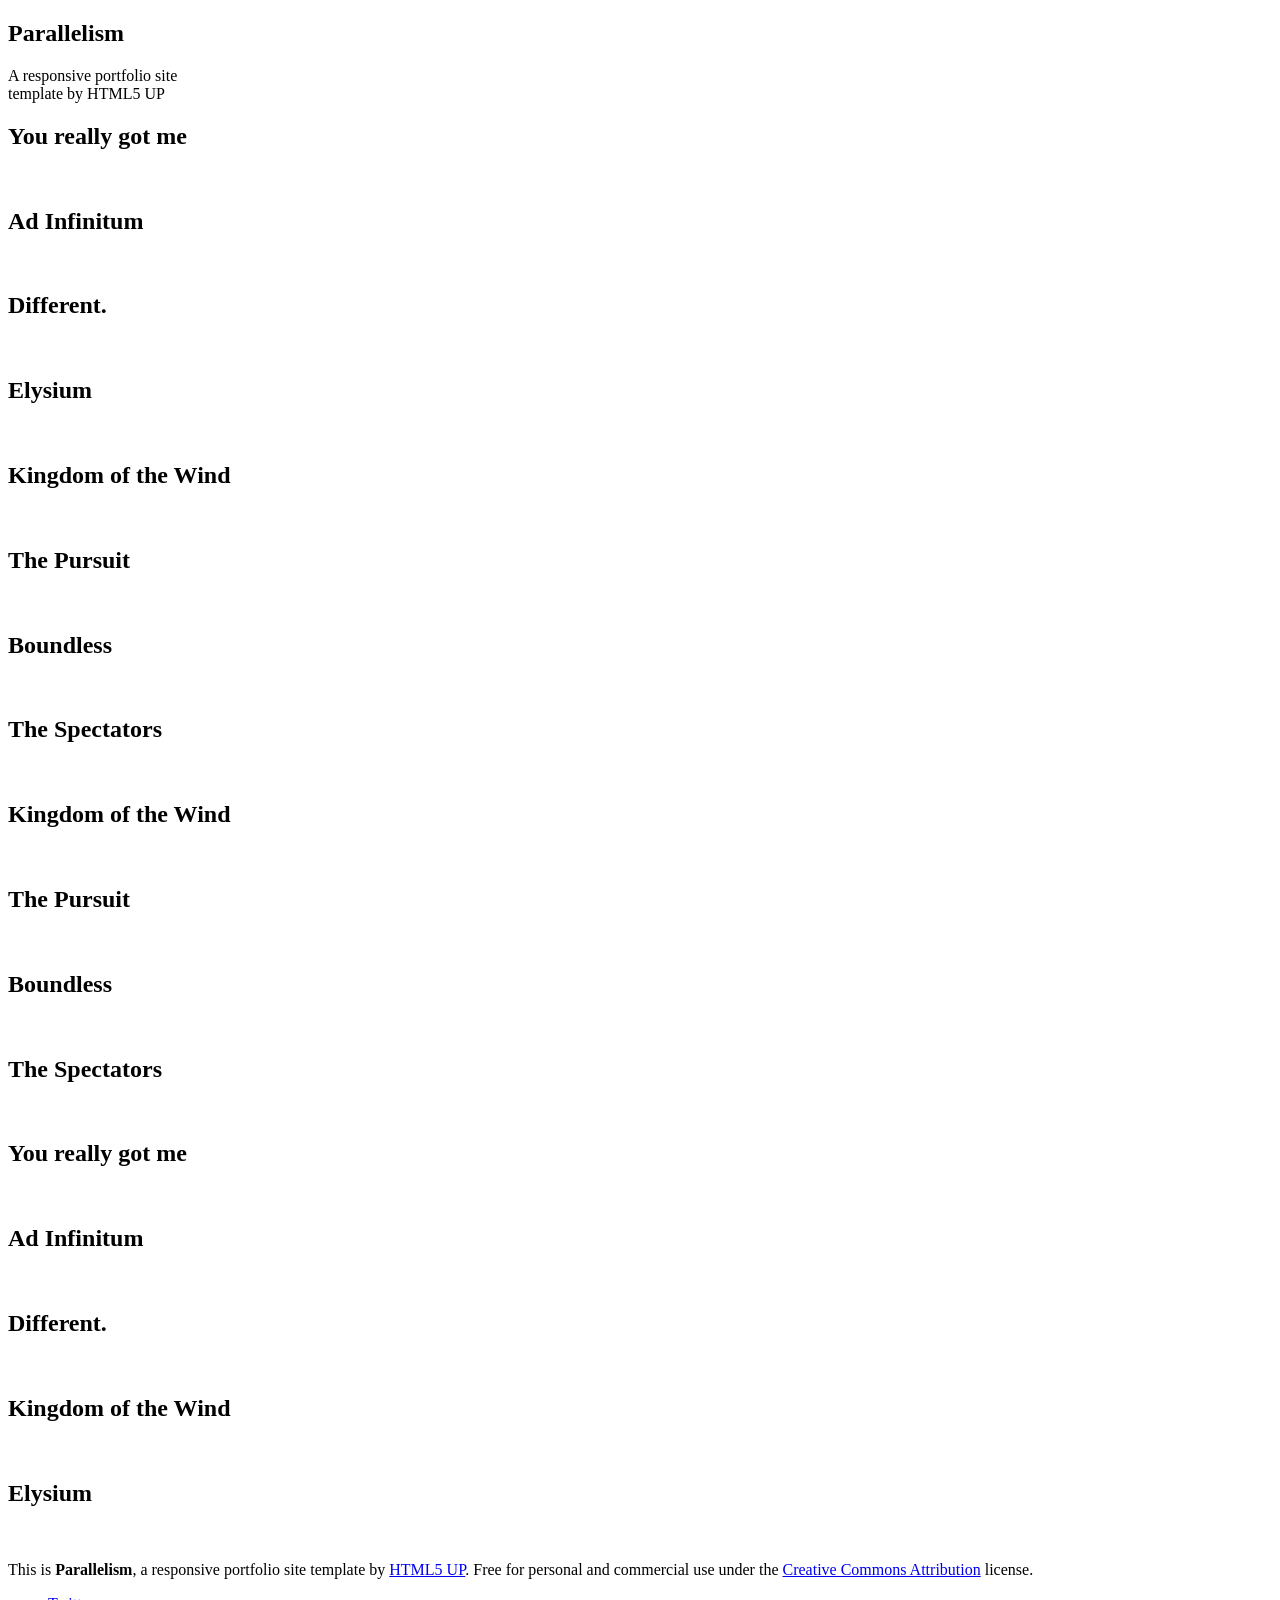
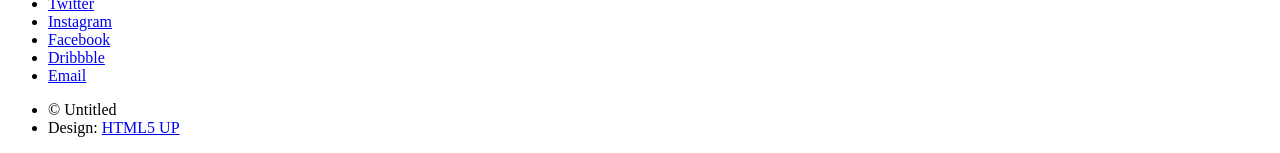
==== templates/index.html @ 2e8b96c4 "html code for floweb" ====
<!DOCTYPE HTML>
<!--
	Parallelism by HTML5 UP
	html5up.net | @ajlkn
	Free for personal and commercial use under the CCA 3.0 license (html5up.net/license)
-->
<html>
	<head>
		<title>Parallelism by HTML5 UP</title>
		<meta charset="utf-8" />
		<meta name="viewport" content="width=device-width, initial-scale=1, user-scalable=no" />
		<link rel="stylesheet" href="static/assets/css/main.css" />
		<noscript><link rel="stylesheet" href="static/assets/css/noscript.css" /></noscript>
	</head>
	<body class="is-preload">

		<!-- Wrapper -->
			<div id="wrapper">

				<!-- Main -->
					<section id="main">

						<!-- Items -->
							<div class="items">

								<div class="item intro span-2">
									<h1>Parallelism</h1>
									<p>A responsive portfolio site<br />
									template by HTML5 UP</p>
								</div>

								<article class="item thumb span-1">
									<h2>You really got me</h2>
									<a href="static/images/fulls/01.jpg" class="image"><img src="static/images/thumbs/01.jpg" alt=""></a>
								</article>

								<article class="item thumb span-2">
									<h2>Ad Infinitum</h2>
									<a href="static/images/fulls/02.jpg" class="image"><img src="static/images/thumbs/02.jpg" alt=""></a>
								</article>

								<article class="item thumb span-1">
									<h2>Different.</h2>
									<a href="static/images/fulls/03.jpg" class="image"><img src="static/images/thumbs/03.jpg" alt=""></a>
								</article>

								<article class="item thumb span-1">
									<h2>Elysium</h2>
									<a href="static/images/fulls/04.jpg" class="image"><img src="static/images/thumbs/04.jpg" alt=""></a>
								</article>

								<article class="item thumb span-3">
									<h2>Kingdom of the Wind</h2>
									<a href="static/images/fulls/05.jpg" class="image"><img src="static/images/thumbs/05.jpg" alt=""></a>
								</article>

								<article class="item thumb span-1">
									<h2>The Pursuit</h2>
									<a href="static/images/fulls/06.jpg" class="image"><img src="static/images/thumbs/06.jpg" alt=""></a>
								</article>

								<article class="item thumb span-2">
									<h2>Boundless</h2>
									<a href="static/images/fulls/07.jpg" class="image"><img src="static/images/thumbs/07.jpg" alt=""></a>
								</article>

								<article class="item thumb span-2">
									<h2>The Spectators</h2>
									<a href="static/images/fulls/08.jpg" class="image"><img src="static/images/thumbs/08.jpg" alt=""></a>
								</article>

							</div>

						<!-- Items -->
							<div class="items">

								<article class="item thumb span-3"><h2>Kingdom of the Wind</h2><a href="static/images/fulls/05.jpg" class="image"><img src="static/images/thumbs/05.jpg" alt=""></a></article>
								<article class="item thumb span-1"><h2>The Pursuit</h2><a href="static/images/fulls/06.jpg" class="image"><img src="static/images/thumbs/06.jpg" alt=""></a></article>
								<article class="item thumb span-2"><h2>Boundless</h2><a href="static/images/fulls/07.jpg" class="image"><img src="static/images/thumbs/07.jpg" alt=""></a></article>
								<article class="item thumb span-2"><h2>The Spectators</h2><a href="static/images/fulls/08.jpg" class="image"><img src="static/images/thumbs/08.jpg" alt=""></a></article>
								<article class="item thumb span-1"><h2>You really got me</h2><a href="static/images/fulls/01.jpg" class="image"><img src="static/images/thumbs/01.jpg" alt=""></a></article>
								<article class="item thumb span-2"><h2>Ad Infinitum</h2><a href="static/images/fulls/02.jpg" class="image"><img src="static/images/thumbs/02.jpg" alt=""></a></article>
								<article class="item thumb span-1"><h2>Different.</h2><a href="static/images/fulls/03.jpg" class="image"><img src="static/images/thumbs/03.jpg" alt=""></a></article>
								<article class="item thumb span-2"><h2>Kingdom of the Wind</h2><a href="static/images/fulls/05.jpg" class="image"><img src="static/images/thumbs/05.jpg" alt=""></a></article>
								<article class="item thumb span-1"><h2>Elysium</h2><a href="static/images/fulls/04.jpg" class="image"><img src="static/images/thumbs/04.jpg" alt=""></a></article>

							</div>

					</section>

				<!-- Footer -->
					<section id="footer">
						<section>
							<p>This is <strong>Parallelism</strong>, a responsive portfolio site template by <a href="http://html5up.net">HTML5 UP</a>. Free for personal
							and commercial use under the <a href="http://html5up.net/license">Creative Commons Attribution</a> license.</p>
						</section>
						<section>
							<ul class="icons">
								<li><a href="#" class="icon brands fa-twitter"><span class="label">Twitter</span></a></li>
								<li><a href="#" class="icon brands fa-instagram"><span class="label">Instagram</span></a></li>
								<li><a href="#" class="icon brands fa-facebook-f"><span class="label">Facebook</span></a></li>
								<li><a href="#" class="icon brands fa-dribbble"><span class="label">Dribbble</span></a></li>
								<li><a href="#" class="icon solid fa-envelope"><span class="label">Email</span></a></li>
							</ul>
							<ul class="copyright">
								<li>&copy; Untitled</li><li>Design: <a href="http://html5up.net">HTML5 UP</a></li>
							</ul>
						</section>
					</section>

			</div>

		<!-- Scripts -->
			<script src="static/assets/js/jquery.min.js"></script>
			<script src="static/assets/js/jquery.poptrox.min.js"></script>
			<script src="static/assets/js/browser.min.js"></script>
			<script src="static/assets/js/breakpoints.min.js"></script>
			<script src="static/assets/js/util.js"></script>
			<script src="static/assets/js/main.js"></script>

	</body>
</html>
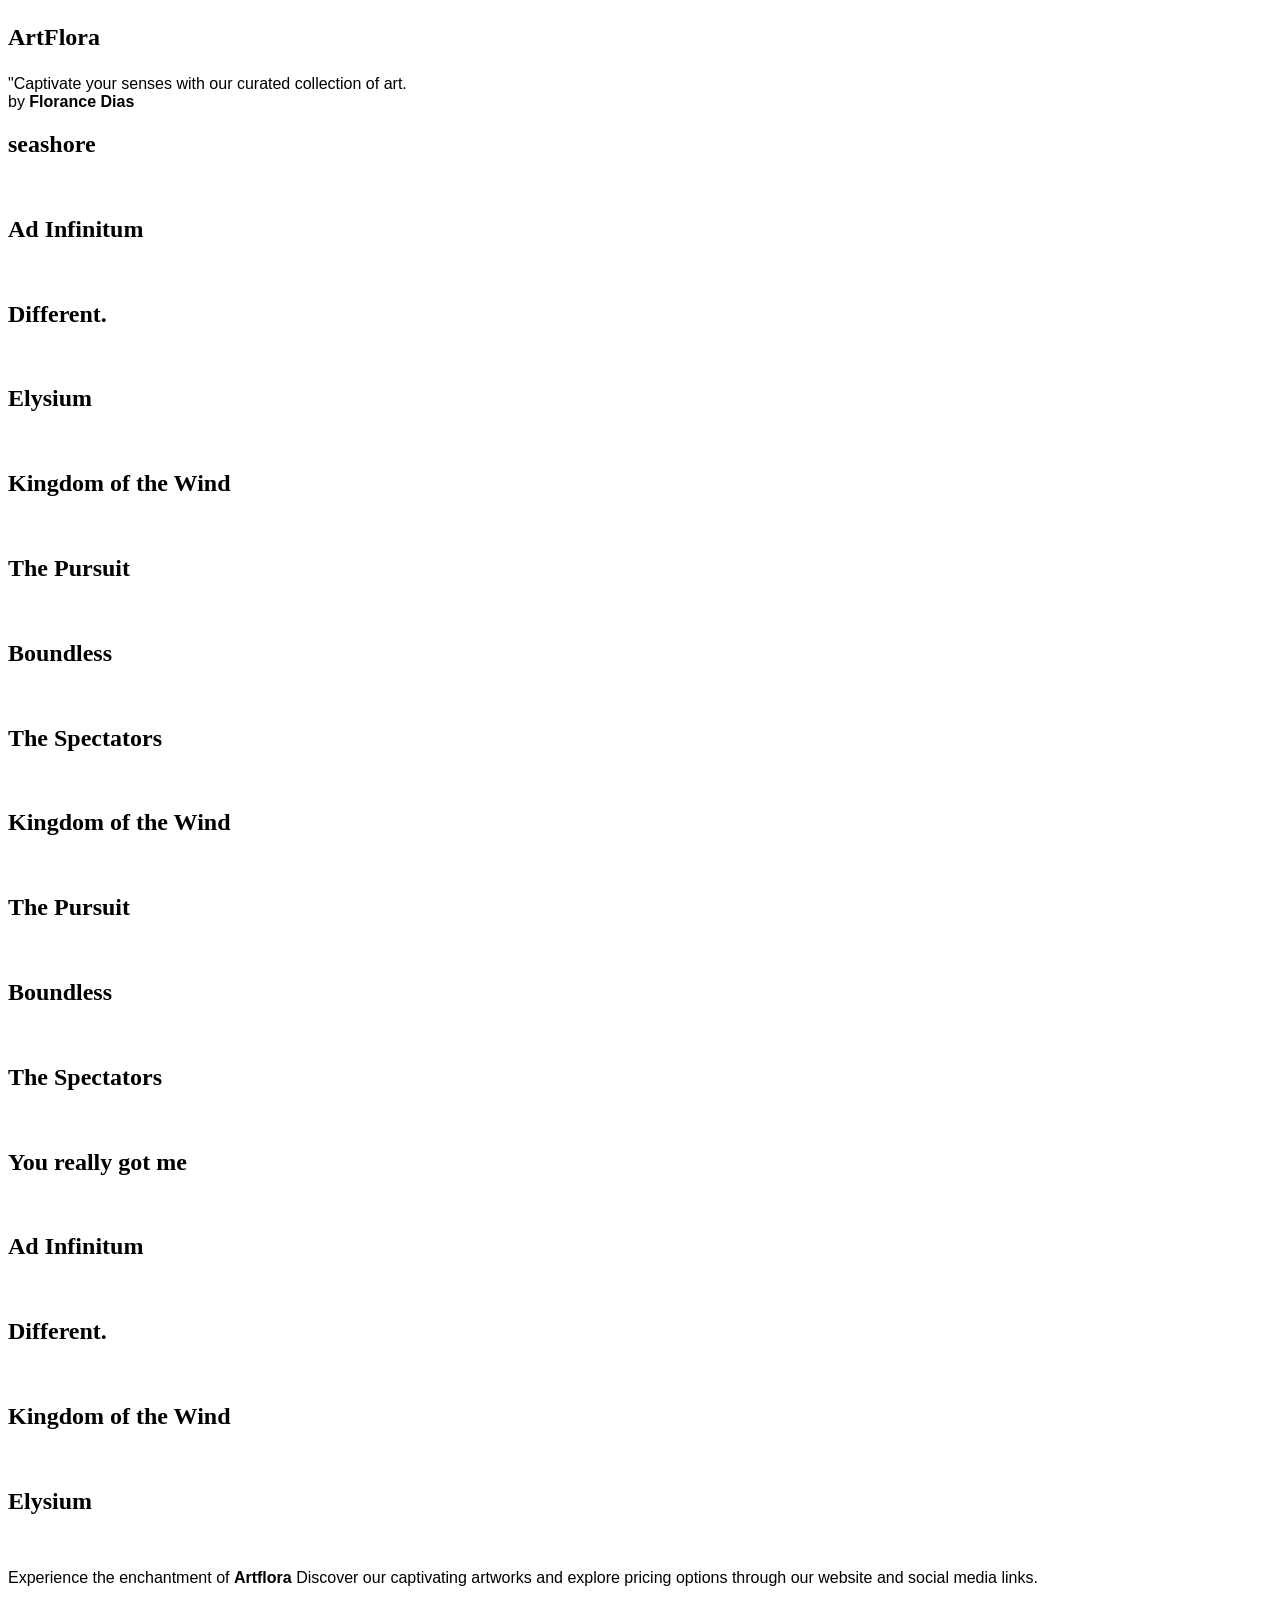
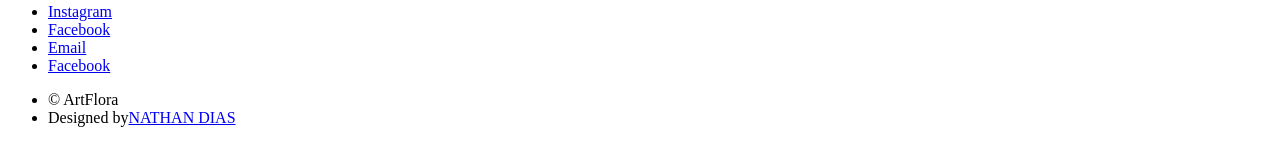
==== commit 809a6d65: "updated floweb" ====
--- a/templates/index.html
+++ b/templates/index.html
@@ -1,122 +1,121 @@
-<!DOCTYPE HTML>
-<!--
-	Parallelism by HTML5 UP
-	html5up.net | @ajlkn
-	Free for personal and commercial use under the CCA 3.0 license (html5up.net/license)
--->
-<html>
-	<head>
-		<title>Parallelism by HTML5 UP</title>
-		<meta charset="utf-8" />
-		<meta name="viewport" content="width=device-width, initial-scale=1, user-scalable=no" />
-		<link rel="stylesheet" href="static/assets/css/main.css" />
-		<noscript><link rel="stylesheet" href="static/assets/css/noscript.css" /></noscript>
-	</head>
-	<body class="is-preload">
-
-		<!-- Wrapper -->
-			<div id="wrapper">
-
-				<!-- Main -->
-					<section id="main">
-
-						<!-- Items -->
-							<div class="items">
-
-								<div class="item intro span-2">
-									<h1>Parallelism</h1>
-									<p>A responsive portfolio site<br />
-									template by HTML5 UP</p>
-								</div>
-
-								<article class="item thumb span-1">
-									<h2>You really got me</h2>
-									<a href="static/images/fulls/01.jpg" class="image"><img src="static/images/thumbs/01.jpg" alt=""></a>
-								</article>
-
-								<article class="item thumb span-2">
-									<h2>Ad Infinitum</h2>
-									<a href="static/images/fulls/02.jpg" class="image"><img src="static/images/thumbs/02.jpg" alt=""></a>
-								</article>
-
-								<article class="item thumb span-1">
-									<h2>Different.</h2>
-									<a href="static/images/fulls/03.jpg" class="image"><img src="static/images/thumbs/03.jpg" alt=""></a>
-								</article>
-
-								<article class="item thumb span-1">
-									<h2>Elysium</h2>
-									<a href="static/images/fulls/04.jpg" class="image"><img src="static/images/thumbs/04.jpg" alt=""></a>
-								</article>
-
-								<article class="item thumb span-3">
-									<h2>Kingdom of the Wind</h2>
-									<a href="static/images/fulls/05.jpg" class="image"><img src="static/images/thumbs/05.jpg" alt=""></a>
-								</article>
-
-								<article class="item thumb span-1">
-									<h2>The Pursuit</h2>
-									<a href="static/images/fulls/06.jpg" class="image"><img src="static/images/thumbs/06.jpg" alt=""></a>
-								</article>
-
-								<article class="item thumb span-2">
-									<h2>Boundless</h2>
-									<a href="static/images/fulls/07.jpg" class="image"><img src="static/images/thumbs/07.jpg" alt=""></a>
-								</article>
-
-								<article class="item thumb span-2">
-									<h2>The Spectators</h2>
-									<a href="static/images/fulls/08.jpg" class="image"><img src="static/images/thumbs/08.jpg" alt=""></a>
-								</article>
-
-							</div>
-
-						<!-- Items -->
-							<div class="items">
-
-								<article class="item thumb span-3"><h2>Kingdom of the Wind</h2><a href="static/images/fulls/05.jpg" class="image"><img src="static/images/thumbs/05.jpg" alt=""></a></article>
-								<article class="item thumb span-1"><h2>The Pursuit</h2><a href="static/images/fulls/06.jpg" class="image"><img src="static/images/thumbs/06.jpg" alt=""></a></article>
-								<article class="item thumb span-2"><h2>Boundless</h2><a href="static/images/fulls/07.jpg" class="image"><img src="static/images/thumbs/07.jpg" alt=""></a></article>
-								<article class="item thumb span-2"><h2>The Spectators</h2><a href="static/images/fulls/08.jpg" class="image"><img src="static/images/thumbs/08.jpg" alt=""></a></article>
-								<article class="item thumb span-1"><h2>You really got me</h2><a href="static/images/fulls/01.jpg" class="image"><img src="static/images/thumbs/01.jpg" alt=""></a></article>
-								<article class="item thumb span-2"><h2>Ad Infinitum</h2><a href="static/images/fulls/02.jpg" class="image"><img src="static/images/thumbs/02.jpg" alt=""></a></article>
-								<article class="item thumb span-1"><h2>Different.</h2><a href="static/images/fulls/03.jpg" class="image"><img src="static/images/thumbs/03.jpg" alt=""></a></article>
-								<article class="item thumb span-2"><h2>Kingdom of the Wind</h2><a href="static/images/fulls/05.jpg" class="image"><img src="static/images/thumbs/05.jpg" alt=""></a></article>
-								<article class="item thumb span-1"><h2>Elysium</h2><a href="static/images/fulls/04.jpg" class="image"><img src="static/images/thumbs/04.jpg" alt=""></a></article>
-
-							</div>
-
-					</section>
-
-				<!-- Footer -->
-					<section id="footer">
-						<section>
-							<p>This is <strong>Parallelism</strong>, a responsive portfolio site template by <a href="http://html5up.net">HTML5 UP</a>. Free for personal
-							and commercial use under the <a href="http://html5up.net/license">Creative Commons Attribution</a> license.</p>
-						</section>
-						<section>
-							<ul class="icons">
-								<li><a href="#" class="icon brands fa-twitter"><span class="label">Twitter</span></a></li>
-								<li><a href="#" class="icon brands fa-instagram"><span class="label">Instagram</span></a></li>
-								<li><a href="#" class="icon brands fa-facebook-f"><span class="label">Facebook</span></a></li>
-								<li><a href="#" class="icon brands fa-dribbble"><span class="label">Dribbble</span></a></li>
-								<li><a href="#" class="icon solid fa-envelope"><span class="label">Email</span></a></li>
-							</ul>
-							<ul class="copyright">
-								<li>&copy; Untitled</li><li>Design: <a href="http://html5up.net">HTML5 UP</a></li>
-							</ul>
-						</section>
-					</section>
-
-			</div>
-
-		<!-- Scripts -->
-			<script src="static/assets/js/jquery.min.js"></script>
-			<script src="static/assets/js/jquery.poptrox.min.js"></script>
-			<script src="static/assets/js/browser.min.js"></script>
-			<script src="static/assets/js/breakpoints.min.js"></script>
-			<script src="static/assets/js/util.js"></script>
-			<script src="static/assets/js/main.js"></script>
-
-	</body>
+<!DOCTYPE HTML>
+<!--
+	Parallelism by HTML5 UP
+	html5up.net | @ajlkn
+	Free for personal and commercial use under the CCA 3.0 license (html5up.net/license)
+-->
+<html>
+	<head>
+		<title>ArtFlora by Nathan Dias</title>
+		<meta charset="utf-8" />
+		<meta name="viewport" content="width=device-width, initial-scale=1, user-scalable=no" />
+		<link rel="stylesheet" href="static/assets/css/main.css" />
+		<noscript><link rel="stylesheet" href="static/assets/css/noscript.css" /></noscript>
+	</head>
+	<body class="is-preload">
+
+		<!-- Wrapper -->
+			<div id="wrapper">
+
+				<!-- Main -->
+					<section id="main">
+
+						<!-- Items -->
+							<div class="items">
+
+								<div class="item intro span-2">
+									<h1><p style="font-family: Georgia, serif;">ArtFlora</p></h1>
+									<p style="font-family: Comic Sans MS, cursive, sans-serif;">"Captivate your senses with our curated collection of art.<br />
+									 by <strong>Florance Dias</strong></p>
+								</div>
+
+								<article class="item thumb span-1">
+									<h2>seashore</h2>
+									<a href="static/images/flo img/Image-1.jpg" class="image"><img src="static/images/flo img/Image-1.jpg" alt=""></a>
+								</article>
+
+								<article class="item thumb span-2">
+									<h2>Ad Infinitum</h2>
+									<a href="static/images/flo img/Image-2.jpg" class="image"><img src="static/images/flo img/Image-2.jpg" alt=""></a>
+								</article>
+
+								<article class="item thumb span-1">
+									<h2>Different.</h2>
+									<a href="static/images/flo img/Image-3.jpg" class="image"><img src="static/images/flo img/Image-3.jpg" alt=""></a>
+								</article>
+
+								<article class="item thumb span-1">
+									<h2>Elysium</h2>
+									<a href="static/images/flo img/Image-4.jpg" class="image"><img src="static/images/flo img/Image-4.jpg" alt=""></a>
+								</article>
+
+								<article class="item thumb span-3">
+									<h2>Kingdom of the Wind</h2>
+									<a href="static/images/flo img/Image-5.jpg" class="image"><img src="static/images/flo img/Image-5.jpg" alt=""></a>
+								</article>
+
+								<article class="item thumb span-1">
+									<h2>The Pursuit</h2>
+									<a href="static/images/flo img/Image-6.jpg" class="image"><img src="static/images/flo img/Image-6.jpg" alt=""></a>
+								</article>
+
+								<article class="item thumb span-2">
+									<h2>Boundless</h2>
+									<a href="static/images/flo img/Image-7.jpg" class="image"><img src="static/images/flo img/Image-7.jpg" alt=""></a>
+								</article>
+
+								<article class="item thumb span-2">
+									<h2>The Spectators</h2>
+									<a href="static/images/fulls/08.jpg" class="image"><img src="static/images/thumbs/08.jpg" alt=""></a>
+								</article>
+
+							</div>
+
+						<!-- Items -->
+							<div class="items">
+
+								<article class="item thumb span-3"><h2>Kingdom of the Wind</h2><a href="static/images/fulls/05.jpg" class="image"><img src="static/images/thumbs/05.jpg" alt=""></a></article>
+								<article class="item thumb span-1"><h2>The Pursuit</h2><a href="static/images/fulls/06.jpg" class="image"><img src="static/images/thumbs/06.jpg" alt=""></a></article>
+								<article class="item thumb span-2"><h2>Boundless</h2><a href="static/images/fulls/07.jpg" class="image"><img src="static/images/thumbs/07.jpg" alt=""></a></article>
+								<article class="item thumb span-2"><h2>The Spectators</h2><a href="static/images/fulls/08.jpg" class="image"><img src="static/images/thumbs/08.jpg" alt=""></a></article>
+								<article class="item thumb span-1"><h2>You really got me</h2><a href="static/images/fulls/01.jpg" class="image"><img src="static/images/thumbs/01.jpg" alt=""></a></article>
+								<article class="item thumb span-2"><h2>Ad Infinitum</h2><a href="static/images/fulls/02.jpg" class="image"><img src="static/images/thumbs/02.jpg" alt=""></a></article>
+								<article class="item thumb span-1"><h2>Different.</h2><a href="static/images/fulls/03.jpg" class="image"><img src="static/images/thumbs/03.jpg" alt=""></a></article>
+								<article class="item thumb span-2"><h2>Kingdom of the Wind</h2><a href="static/images/fulls/05.jpg" class="image"><img src="static/images/thumbs/05.jpg" alt=""></a></article>
+								<article class="item thumb span-1"><h2>Elysium</h2><a href="static/images/fulls/04.jpg" class="image"><img src="static/images/thumbs/04.jpg" alt=""></a></article>
+
+							</div>
+
+					</section>
+
+				<!-- Footer -->
+					<section id="footer">
+						<section>
+							<p style="font-family: Comic Sans MS, cursive, sans-serif;">Experience the enchantment of <strong>Artflora</strong> Discover our captivating artworks and explore pricing options through our website and social media links.</p>
+						</section>
+						<section>
+							<ul class="icons">
+								<li><a href="https://instagram.com/florancedias?igshid=MzRlODBiNWFlZA==" class="icon brands fa-instagram"><span class="label">Instagram</span></a></li>
+								<li><a href="https://www.facebook.com/florance.dias" class="icon brands fa-facebook-f"><span class="label">Facebook</span></a></li>	
+								<li><a href="https://mail.yahoo.com/d/folders/1?reason=invalid_crumb" class="icon solid fa-envelope"><span class="label">Email</span></a></li>
+								<li><a href="https://wa.me/+918390066656" class="icon brands fab fa-whatsapp"><span class="label">Facebook</span></a></li>	
+
+							</ul>
+							<ul class="copyright">
+								<li>&copy; ArtFlora</li><li>Designed by<a href="https://github.com/nathandias755">NATHAN DIAS</a></li>
+							</ul>
+						</section>
+					</section>
+
+			</div>
+
+		<!-- Scripts -->
+			<script src="static/assets/js/jquery.min.js"></script>
+			<script src="static/assets/js/jquery.poptrox.min.js"></script>
+			<script src="static/assets/js/browser.min.js"></script>
+			<script src="static/assets/js/breakpoints.min.js"></script>
+			<script src="static/assets/js/util.js"></script>
+			<script src="static/assets/js/main.js"></script>
+
+	</body>
 </html>
